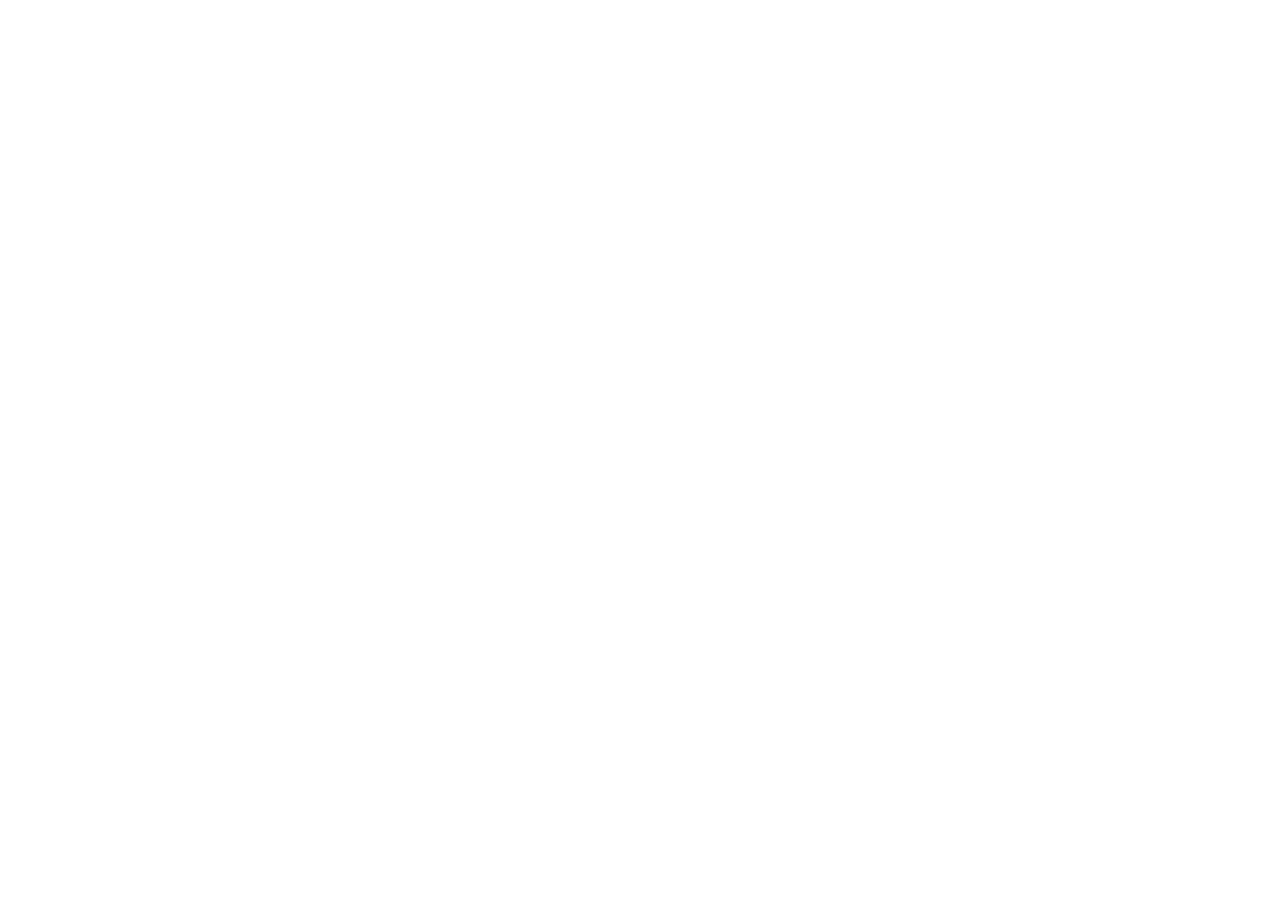
==== Frontend/index.html @ 01403708 "added frontendfile" ====
<!DOCTYPE html>
<html lang="en">

    <head>
        <meta charset="UTF-8">
        <link rel="stylesheet" href="index.css">
        <title>Word Search</title>
    </head>


    <body>
        
    </body>


    <script type="text/javascript" src="index.js" charset="utf-8"></script>

</html>
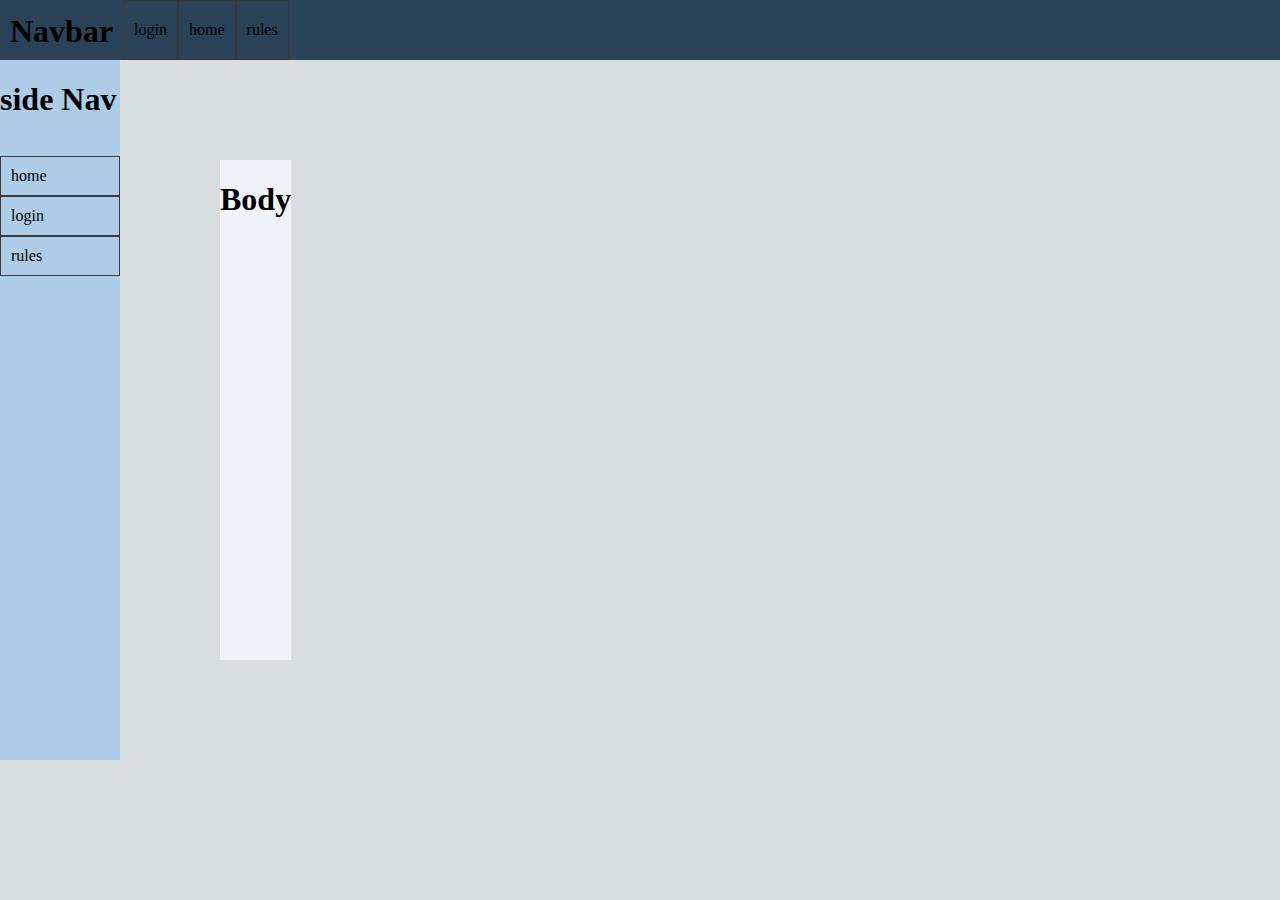
==== commit 9f6d8386: "added css" ====
--- a/Frontend/index.html
+++ b/Frontend/index.html
@@ -4,12 +4,32 @@
     <head>
         <meta charset="UTF-8">
         <link rel="stylesheet" href="index.css">
-        <title>Word Search</title>
+        <title>Wordsley</title>
     </head>
 
 
-    <body>
-        
+    <body id="body">
+        <div class="body">
+            <div class="nav">
+                <h1 class="navCubes">Navbar</h1>
+                <li class="li">login</li>
+                <li class="li">home</li>
+                <li class="li">rules</li>
+            </div>
+            <div class="bodySections">
+                <div class="sideNav">
+                    <h1>side Nav</h1>
+                    <ul id="sideNavUl">
+                        <li class="li">home</li>
+                        <li class="li">login</li>
+                        <li class="li">rules</li>
+                    </ul>
+                </div>
+                <div class="content">
+                    <h1>Body</h1>
+                </div>
+            </div>
+        </div>
     </body>
 
 
--- a/Frontend/index.css
+++ b/Frontend/index.css
@@ -0,0 +1,101 @@
+body{
+    display: flex;
+    background-size: 100% 100%;
+    flex-direction: column;
+    background: #d8dde0;
+    margin: 0;
+}
+
+.nav{
+    display: flex;
+    height: 60px;
+    background: #294257;
+    padding: 0;
+    justify-content: align-left;
+}
+
+.navCubes{
+    display: flex;
+    align-items: center;
+    padding: 10px;
+}
+.bodySections{
+    display: flex;
+}
+.sideNav{
+    display:flex;
+    width: 120px;
+    height: 700px;
+    background-color: #adcce7;
+    flex-direction: column;
+}
+
+.sideNavCubes{
+    display: flex;
+}
+
+.Display{
+    display: flex;
+}
+
+#sideNavUl{
+    list-style-type: none;
+    padding: 0;
+}
+#navUl{
+    list-style-type: none;
+    padding: 0;
+    flex-direction: row;
+}
+
+.li{
+    display: flex;
+    align-items: center;
+    padding: 10px;
+    border: rgb(59, 55, 55);
+    border-width: 1px;
+    border-style: solid;
+}
+.content{
+    display: flex;
+    margin: 100px;
+    background: #f0f4f8;
+}
+
+
+/* theme
+#eafffa
+#b8ffee
+#70ffde
+#29ffcd
+#00e0ac
+#009b77
+#008a6a
+#007a5e
+#006b52
+#005c46
+#004d3b */
+
+/* 
+.w3-theme-l5 {color:#000 !important; background-color:#eafffa !important}
+.w3-theme-l4 {color:#000 !important; background-color:#b8ffee !important}
+.w3-theme-l3 {color:#000 !important; background-color:#70ffde !important}
+.w3-theme-l2 {color:#000 !important; background-color:#29ffcd !important}
+.w3-theme-l1 {color:#fff !important; background-color:#00e0ac !important}
+.w3-theme-d1 {color:#fff !important; background-color:#008a6a !important}
+.w3-theme-d2 {color:#fff !important; background-color:#007a5e !important}
+.w3-theme-d3 {color:#fff !important; background-color:#006b52 !important}
+.w3-theme-d4 {color:#fff !important; background-color:#005c46 !important}
+.w3-theme-d5 {color:#fff !important; background-color:#004d3b !important}
+
+.w3-theme-light {color:#000 !important; background-color:#eafffa !important}
+.w3-theme-dark {color:#fff !important; background-color:#004d3b !important}
+.w3-theme-action {color:#fff !important; background-color:#004d3b !important}
+
+.w3-theme {color:#fff !important; background-color:#009b77 !important}
+.w3-text-theme {color:#009b77 !important}
+.w3-border-theme {border-color:#009b77 !important}
+
+.w3-hover-theme:hover {color:#fff !important; background-color:#009b77 !important}
+.w3-hover-text-theme:hover {color:#009b77 !important}
+.w3-hover-border-theme:hover {border-color:#009b77 !important} */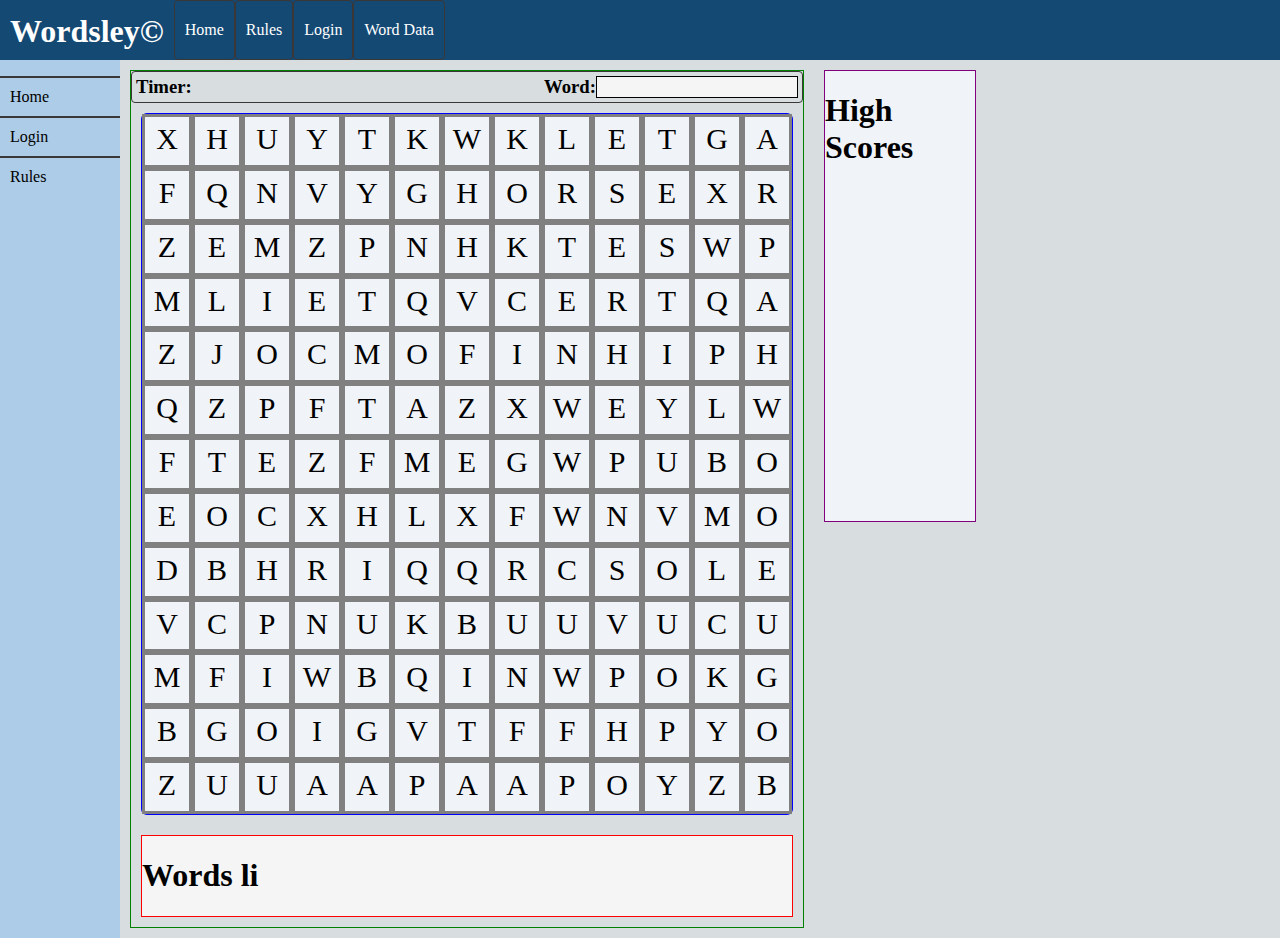
==== commit c087a82c: "css" ====
--- a/Frontend/index.html
+++ b/Frontend/index.html
@@ -11,22 +11,45 @@
     <body id="body">
         <div class="body">
             <div class="nav">
-                <h1 class="navCubes">Navbar</h1>
-                <li class="li">login</li>
-                <li class="li">home</li>
-                <li class="li">rules</li>
+                <h1 class="navCubes">Wordsley©</h1>
+                <li class="navLi">Home</li>
+                <li class="navLi">Rules</li>
+                <li class="navLi">Login</li>
+                <li class="navLi">Word Data</li>
+                </div>
             </div>
             <div class="bodySections">
                 <div class="sideNav">
-                    <h1>side Nav</h1>
                     <ul id="sideNavUl">
-                        <li class="li">home</li>
-                        <li class="li">login</li>
-                        <li class="li">rules</li>
+                        <li class="sideLi">Home</li>
+                        <li class="sideLi">Login</li>
+                        <li class="sideLi">Rules</li>
                     </ul>
                 </div>
-                <div class="content">
-                    <h1>Body</h1>
+                <div class="verticalContent">
+                    <div class="timerBar">
+                        <div id="timer"> <h3>Timer:</h3>
+                            <div class="timer">
+
+                            </div>
+                        </div>
+                        <div id="word">
+                            <h3>Word:</h3>
+                            <div id="display_word"class="wordBox">
+
+                            </div>
+                        </div>
+                    </div>
+                    <div id="easy-grid" class="contentWindow">
+                        
+                    </div>
+                    <div class="wordList">
+                        <h1>Words li</h1>
+                        <ul class="wordsUl"></ul>
+                    </div>
+                </div>
+                <div class="contentRight">
+                    <h1>High Scores</h1>
                 </div>
             </div>
         </div>
--- a/Frontend/index.css
+++ b/Frontend/index.css
@@ -1,15 +1,15 @@
 body{
     display: flex;
-    background-size: 100% 100%;
-    flex-direction: column;
-    background: #d8dde0;
+    width: 100vw;
+    height: 100vh;
+    flex-direction: column;
     margin: 0;
 }
 
 .nav{
     display: flex;
     height: 60px;
-    background: #294257;
+    background: #144974;
     padding: 0;
     justify-content: align-left;
 }
@@ -18,14 +18,43 @@
     display: flex;
     align-items: center;
     padding: 10px;
-}
+    color: white
+}
+
+#navUl{
+    display: flex;
+    list-style-type: none;
+    padding: 0;
+    flex-direction: column;
+}
+
+.navLi{
+    display: flex;
+    align-items: center;
+    padding: 10px;
+    border: rgb(59, 55, 55);
+    border-width: 1px;
+    border-style: solid;
+    text-align: center;
+    border-radius: 4px;
+    color: white
+}
+
+.navLi:hover{
+    background-color: #456f93;
+}
+
 .bodySections{
     display: flex;
-}
+    background: #d8dde0;
+    align-content: stretch;
+    height: 100vh;
+}
+
 .sideNav{
     display:flex;
     width: 120px;
-    height: 700px;
+    /* height: 700px; */
     background-color: #adcce7;
     flex-direction: column;
 }
@@ -39,27 +68,134 @@
 }
 
 #sideNavUl{
+    display: flex;
     list-style-type: none;
     padding: 0;
-}
-#navUl{
-    list-style-type: none;
-    padding: 0;
-    flex-direction: row;
-}
-
-.li{
-    display: flex;
-    align-items: center;
+    flex-direction: column;
+    /* get the side nav to show no  */
+}
+.sideLi{
+    display: flex;
+    text-align: center;
     padding: 10px;
-    border: rgb(59, 55, 55);
-    border-width: 1px;
-    border-style: solid;
-}
-.content{
-    display: flex;
-    margin: 100px;
+    border-top: 2px rgb(59, 55, 55) solid;
+    border-width: 2px;
+}
+.sideLi:hover{
+    background-color: #9bb7d0;
+}
+
+/* .verticalContent{
+    display: flex;
+    border: orangered;
+    border-width: 1px;
+    border-style: solid;
+    border-radius: 4px;
+} */
+
+.contentRight{
+    display: flex;
     background: #f0f4f8;
+    border-style: solid;
+    border-width: 1px;
+    border-color: purple;
+    margin: 10px;
+    justify-self: flex-start;
+    max-width: 150px;
+    max-height: 50vh;
+    /* align-self: flex-end; */
+}
+
+.verticalContent{
+    display: flex;
+    background: #d8dde0;
+    border-style: solid;
+    border-width: 1px;
+    border-color: green;
+    margin: 10px;
+    flex-direction: column;
+}
+.timerBar{
+    display: flex;
+    background: #d8dde0;
+    border-style: solid;
+    border-width: 1px;
+    border-color: rgb(59, 55, 55);
+    
+    border-radius: 4px;
+    justify-content: space-between;
+}
+#timer{
+    display: flex;
+    margin: 4px;
+}
+.timer{
+    display: flex;
+}
+#word{
+    display: flex;
+    margin: 4px;
+}
+.wordBox{
+    display: flex;
+    border: solid;
+    min-width: 200px;
+    border-width: 1px;
+    background-color: whitesmoke;
+}
+
+.contentWindow{
+    display: flex;
+    background: whitesmoke;
+    border-style: solid;
+    border-width: 1px;
+    border-radius: 6px;
+    border-color: blue;
+    margin: 10px;
+    min-width: 650px;
+    min-height: 700px;
+}
+.wordList{
+    display: flex;
+    background: whitesmoke;
+    border-style: solid;
+    border-width: 1px;
+    border-color: red;
+    margin: 10px;
+}
+
+h3{
+    margin: auto;
+}
+#easy-grid {
+    display: grid;
+    grid-template-columns: 50px 50px 50px 50px 50px 50px 50px 50px 50px 50px 50px 50px 50px ;
+    
+    /* background-color: black; */
+    /* padding: 5px; */
+  }
+
+  .element {
+    background-color: #f0f4f8;
+    border: 3px solid grey;
+    padding: 5px;
+    font-size: 30px;
+    text-align: center;
+  }
+
+  .selected{
+      background-color: darkgray;
+  }
+
+  .valid{
+    background-color: lightgreen;
+}
+#easy-grid:hover{
+    cursor: pointer;
+}
+
+.del{
+    background-color: lightcoral;
 }
 
 
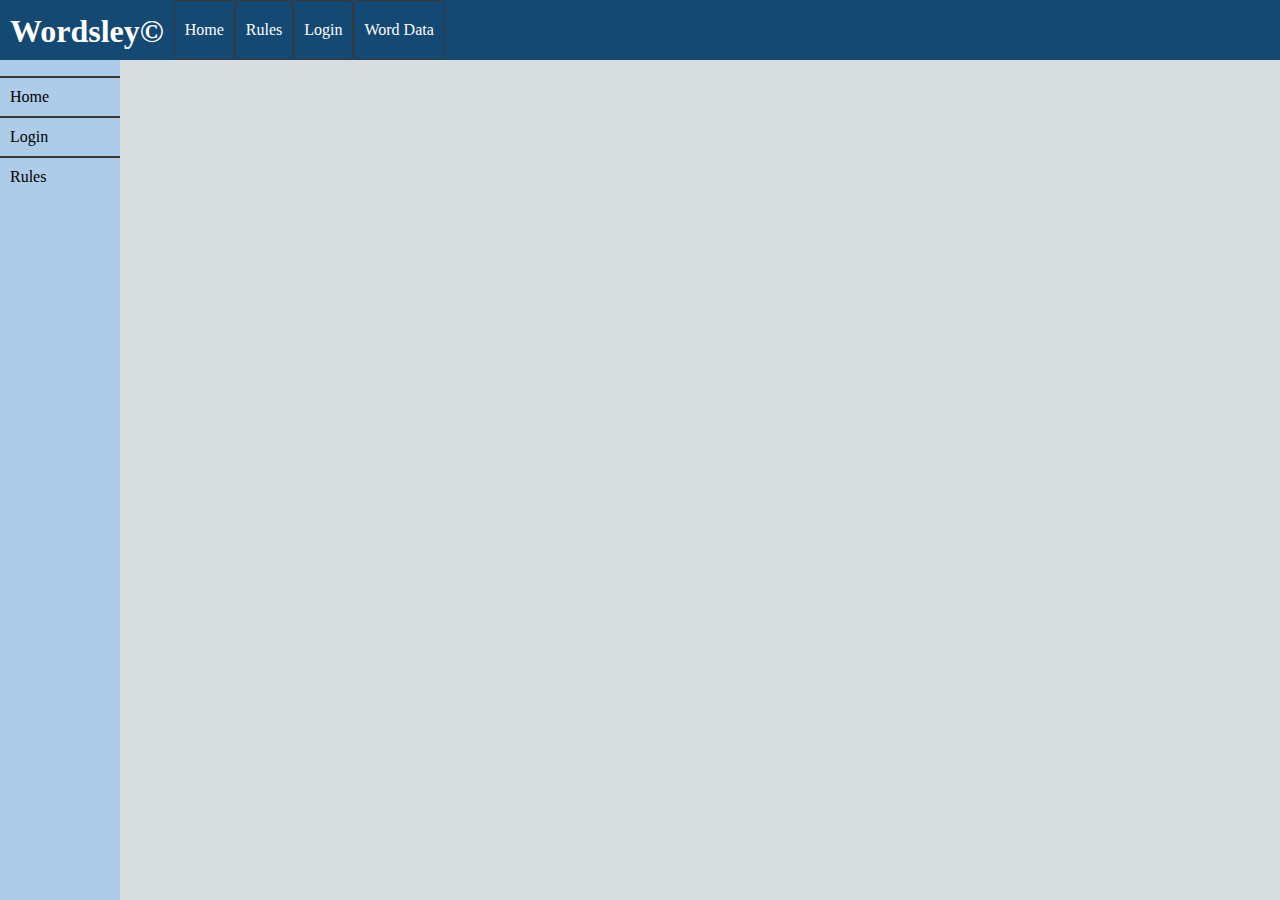
==== commit e108440e: "Added transition to grid support" ====
--- a/Frontend/index.html
+++ b/Frontend/index.html
@@ -18,7 +18,7 @@
                 <li class="navLi">Word Data</li>
                 </div>
             </div>
-            <div class="bodySections">
+            <div class="bodySections" id="renderDisplay">
                 <div class="sideNav">
                     <ul id="sideNavUl">
                         <li class="sideLi">Home</li>
@@ -26,32 +26,7 @@
                         <li class="sideLi">Rules</li>
                     </ul>
                 </div>
-                <div class="verticalContent">
-                    <div class="timerBar">
-                        <div id="timer"> <h3>Timer:</h3>
-                            <div class="timer">
 
-                            </div>
-                        </div>
-                        <div id="word">
-                            <h3>Word:</h3>
-                            <div id="display_word"class="wordBox">
-
-                            </div>
-                        </div>
-                    </div>
-                    <div id="easy-grid" class="contentWindow">
-                        
-                    </div>
-                    <div class="wordList">
-                        <h1>Words li</h1>
-                        <ul class="wordsUl"></ul>
-                    </div>
-                </div>
-                <div class="contentRight">
-                    <h1>High Scores</h1>
-                </div>
-            </div>
         </div>
     </body>
 
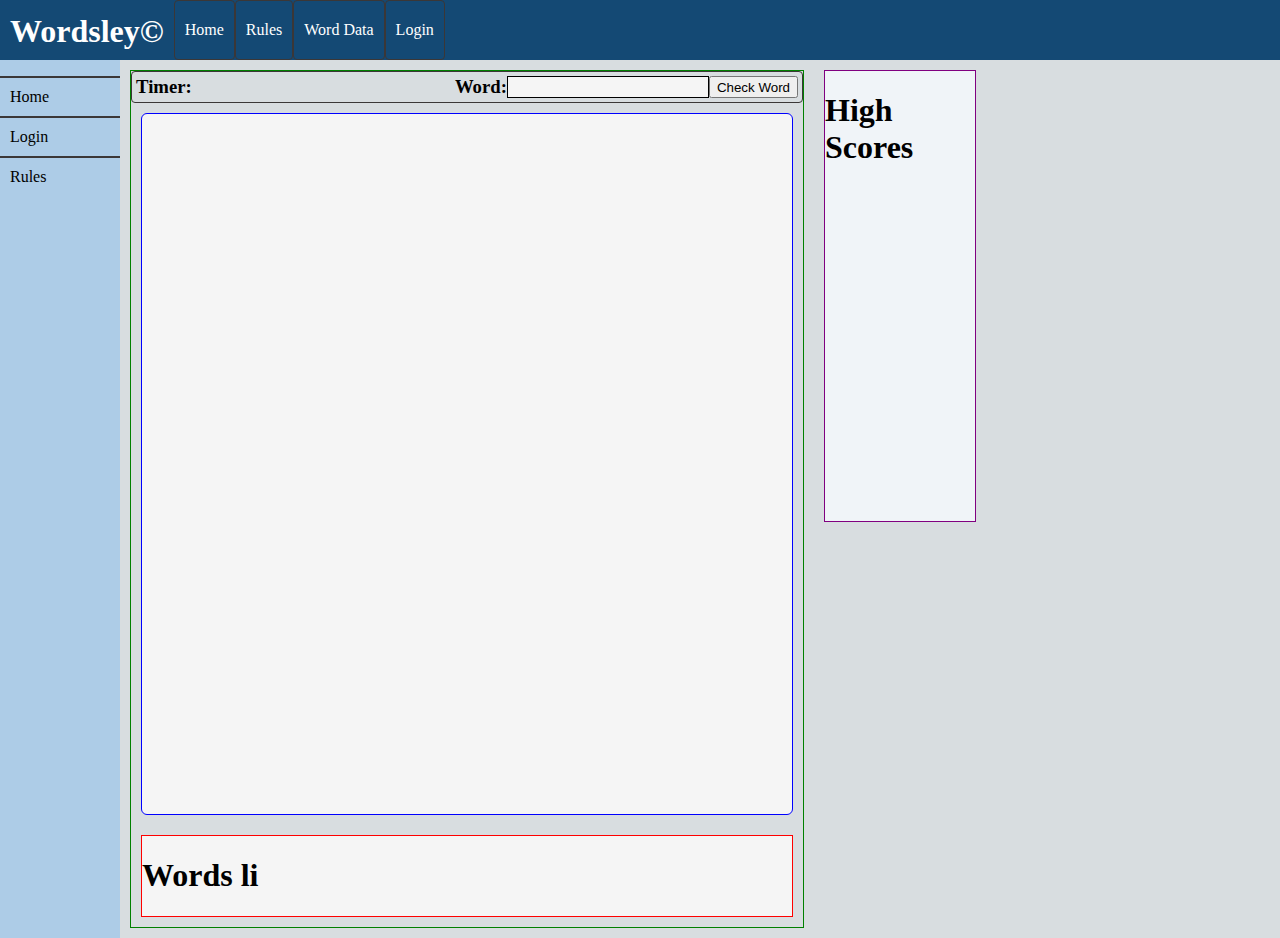
==== commit 79d7394e: "added seeded words" ====
--- a/Frontend/index.html
+++ b/Frontend/index.html
@@ -14,11 +14,11 @@
                 <h1 class="navCubes">Wordsley©</h1>
                 <li class="navLi">Home</li>
                 <li class="navLi">Rules</li>
+                <li class="navLi">Word Data</li>
                 <li class="navLi">Login</li>
-                <li class="navLi">Word Data</li>
                 </div>
             </div>
-            <div class="bodySections" id="renderDisplay">
+            <div class="bodySections">
                 <div class="sideNav">
                     <ul id="sideNavUl">
                         <li class="sideLi">Home</li>
@@ -26,7 +26,32 @@
                         <li class="sideLi">Rules</li>
                     </ul>
                 </div>
+                <div class="verticalContent">
+                    <div class="timerBar">
+                        <div id="timer"> <h3>Timer:</h3>
+                            <div class="timer">
 
+                            </div>
+                        </div>
+                        <div id="word">
+                            <h3>Word:</h3>
+                            <div id="display_word"class="wordBox">
+                            </div>
+                            <button>Check Word</button>
+                        </div>
+                    </div>
+                    <div id="easy-grid" class="contentWindow">
+                        
+                    </div>
+                    <div class="wordList">
+                        <h1>Words li</h1>
+                        <ul class="wordsUl"></ul>
+                    </div>
+                </div>
+                <div class="contentRight">
+                    <h1>High Scores</h1>
+                </div>
+            </div>
         </div>
     </body>
 
--- a/Frontend/index.css
+++ b/Frontend/index.css
@@ -115,13 +115,13 @@
     margin: 10px;
     flex-direction: column;
 }
+
 .timerBar{
     display: flex;
     background: #d8dde0;
     border-style: solid;
     border-width: 1px;
     border-color: rgb(59, 55, 55);
-    
     border-radius: 4px;
     justify-content: space-between;
 }
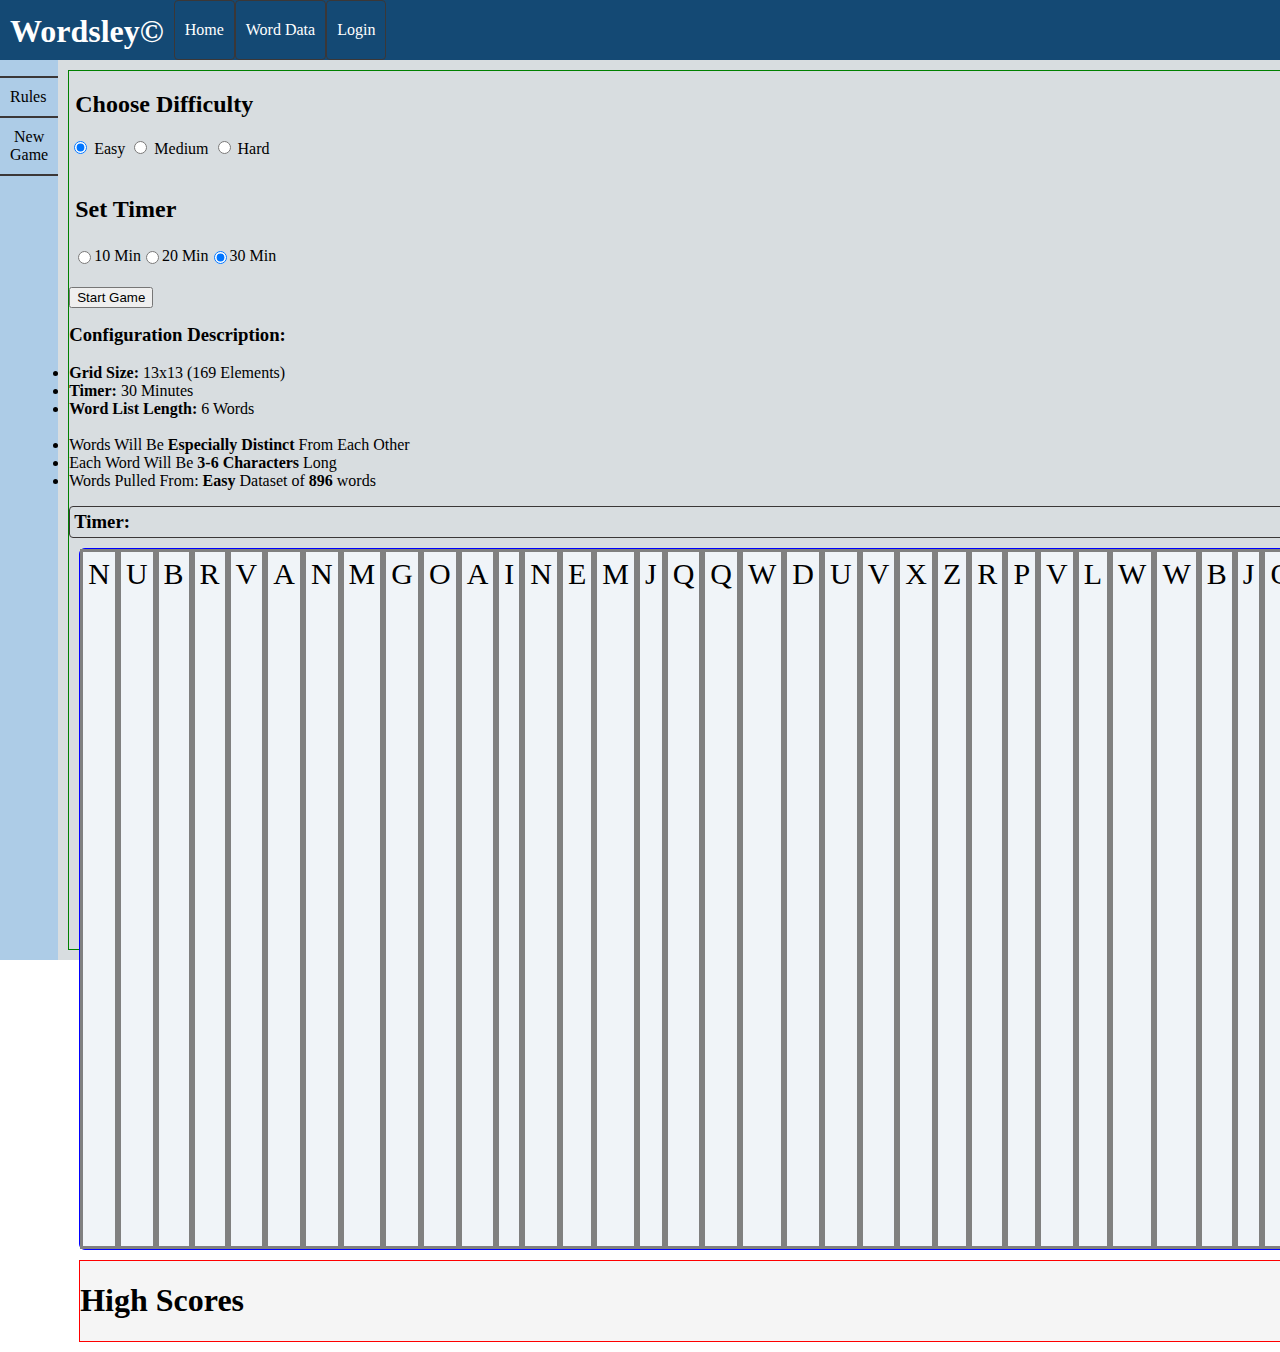
==== commit a4dcb0d4: "some" ====
--- a/Frontend/index.html
+++ b/Frontend/index.html
@@ -12,46 +12,63 @@
         <div class="body">
             <div class="nav">
                 <h1 class="navCubes">Wordsley©</h1>
-                <li class="navLi">Home</li>
-                <li class="navLi">Rules</li>
-                <li class="navLi">Word Data</li>
-                <li class="navLi">Login</li>
+                <li data-id="home" class="navLi">Home</li>
+                <!-- <li data-id="rules" class="navLi"></li> -->
+                <li data-id="word-data" class="navLi">Word Data</li>
+                <li data-id="login" class="navLi">Login</li>
                 </div>
             </div>
             <div class="bodySections">
                 <div class="sideNav">
                     <ul id="sideNavUl">
-                        <li class="sideLi">Home</li>
-                        <li class="sideLi">Login</li>
-                        <li class="sideLi">Rules</li>
+                        <li data-id="rules" class="sideLi">Rules</li>
+                        <li data-id="new-game-hard" class="sideLi">New Game</li>
+                        <li data-id="1" class="sideLi"></li>
                     </ul>
                 </div>
-                <div class="verticalContent">
-                    <div class="timerBar">
-                        <div id="timer"> <h3>Timer:</h3>
-                            <div class="timer">
-
-                            </div>
+                <div class="verticalContent" id="renderDisplay">
+                        <div id="difficulty">
+                                <h2>&nbsp;Choose Difficulty</h2>
+        
+                                <div style="display: flex;">
+                                <form id="difficultySetting">
+                                        <input type="radio" name="difficulty" value="easy" checked>
+                                        <label for="easy">Easy</label>
+                                        <input type="radio" name="difficulty" value="medium">
+                                        <label for="medium">Medium</label>
+                                        <input type="radio" name="difficulty" value="hard">
+                                        <label for="hard">Hard</label>
+                                </form>
+                                </div>
+                                <br>
+                                <h2>&nbsp;Set Timer</h2>
+                                <div style="display: flex;">
+                                <form id="timer">
+                                    <input type="radio" name="timer" value="10m">
+                                    <label for="10m">10 Min</label>
+                                    <input type="radio" name="timer" value="20m">
+                                    <label for="20m">20 Min</label>
+                                    <input type="radio" name="timer" value="30m" checked>
+                                    <label for="30m">30 Min</label>
+                                </form>
+                                </div>
+                                <br>
+                                <button id="submitConfig"> Start Game </button>
+        
+                                <p id="configDesc"><h3>Configuration Description:</h3> <br>
+                                    <li id="displaySize"><strong>Grid Size:</strong> 13x13 (169 Elements)</li>
+                                    <li id="displayTimer"> <strong>Timer:</strong> 30 Minutes</li>
+                                    <li id="displayWords"><strong>Word List Length:</strong> 6 Words</li>
+                                    <br>
+                                    <li id="editDistanceCheck">Words Will Be <strong>Especially Distinct</strong> From Each Other</li>
+                                    <li id="minLengthDisplay">Each Word Will Be <strong>3-6 Characters</strong> Long</li>
+                                    <li id="dataSetLength">Words Pulled From: <strong>Easy</strong> Dataset of <strong>896</strong> words</li>
+                                </p>
                         </div>
-                        <div id="word">
-                            <h3>Word:</h3>
-                            <div id="display_word"class="wordBox">
-                            </div>
-                            <button>Check Word</button>
-                        </div>
-                    </div>
-                    <div id="easy-grid" class="contentWindow">
-                        
-                    </div>
-                    <div class="wordList">
-                        <h1>Words li</h1>
-                        <ul class="wordsUl"></ul>
-                    </div>
-                </div>
-                <div class="contentRight">
-                    <h1>High Scores</h1>
                 </div>
             </div>
+                
+
         </div>
     </body>
 
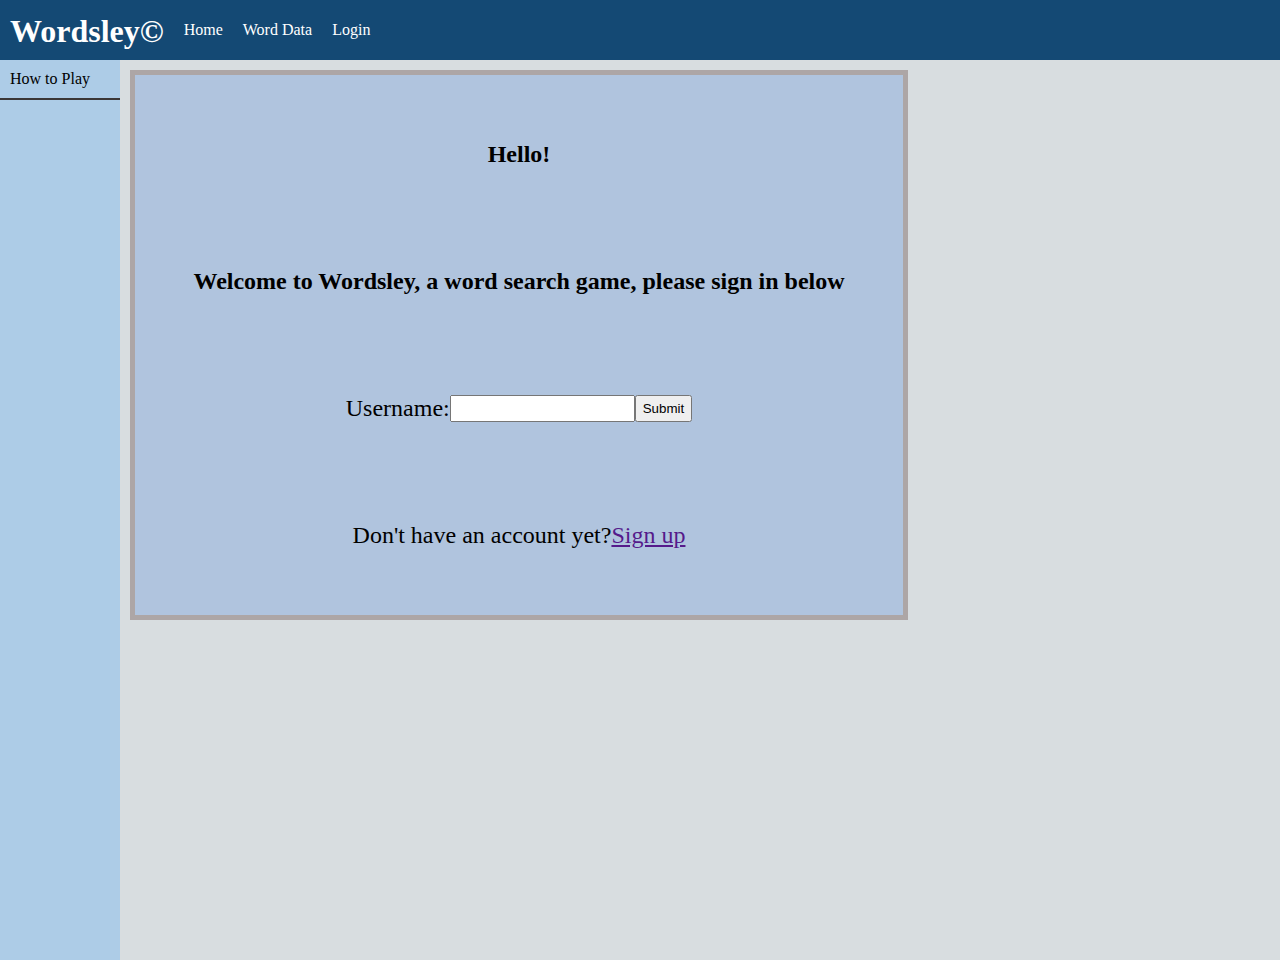
==== commit c20937bd: "added win page" ====
--- a/Frontend/index.html
+++ b/Frontend/index.html
@@ -15,56 +15,18 @@
                 <li data-id="home" class="navLi">Home</li>
                 <!-- <li data-id="rules" class="navLi"></li> -->
                 <li data-id="word-data" class="navLi">Word Data</li>
-                <li data-id="login" class="navLi">Login</li>
+                <li data-id="login" id="login-status" class="navLi">Login</li>
                 </div>
             </div>
             <div class="bodySections">
                 <div class="sideNav">
                     <ul id="sideNavUl">
-                        <li data-id="rules" class="sideLi">Rules</li>
-                        <li data-id="new-game-hard" class="sideLi">New Game</li>
-                        <li data-id="1" class="sideLi"></li>
+                        <li data-id="rules" class="sideLi" onclick="on()">How to Play</li>
+                        <!-- <li data-id="new-game-hard" class="sideLi">New Game</li>
+                        <li data-id="1" class="sideLi"></li> -->
                     </ul>
                 </div>
                 <div class="verticalContent" id="renderDisplay">
-                        <div id="difficulty">
-                                <h2>&nbsp;Choose Difficulty</h2>
-        
-                                <div style="display: flex;">
-                                <form id="difficultySetting">
-                                        <input type="radio" name="difficulty" value="easy" checked>
-                                        <label for="easy">Easy</label>
-                                        <input type="radio" name="difficulty" value="medium">
-                                        <label for="medium">Medium</label>
-                                        <input type="radio" name="difficulty" value="hard">
-                                        <label for="hard">Hard</label>
-                                </form>
-                                </div>
-                                <br>
-                                <h2>&nbsp;Set Timer</h2>
-                                <div style="display: flex;">
-                                <form id="timer">
-                                    <input type="radio" name="timer" value="10m">
-                                    <label for="10m">10 Min</label>
-                                    <input type="radio" name="timer" value="20m">
-                                    <label for="20m">20 Min</label>
-                                    <input type="radio" name="timer" value="30m" checked>
-                                    <label for="30m">30 Min</label>
-                                </form>
-                                </div>
-                                <br>
-                                <button id="submitConfig"> Start Game </button>
-        
-                                <p id="configDesc"><h3>Configuration Description:</h3> <br>
-                                    <li id="displaySize"><strong>Grid Size:</strong> 13x13 (169 Elements)</li>
-                                    <li id="displayTimer"> <strong>Timer:</strong> 30 Minutes</li>
-                                    <li id="displayWords"><strong>Word List Length:</strong> 6 Words</li>
-                                    <br>
-                                    <li id="editDistanceCheck">Words Will Be <strong>Especially Distinct</strong> From Each Other</li>
-                                    <li id="minLengthDisplay">Each Word Will Be <strong>3-6 Characters</strong> Long</li>
-                                    <li id="dataSetLength">Words Pulled From: <strong>Easy</strong> Dataset of <strong>896</strong> words</li>
-                                </p>
-                        </div>
                 </div>
             </div>
                 
@@ -72,7 +34,21 @@
         </div>
     </body>
 
-
+    <div id="overlay" onclick="off()">
+        <div id="text"> </div>
+    </div>
+      
+      <script>
+      function on() {
+        document.getElementById("overlay").style.display = "block";
+        pause = true
+      }
+      
+      function off() {
+        document.getElementById("overlay").style.display = "none";
+        pause = false
+      }
+      </script>
     <script type="text/javascript" src="index.js" charset="utf-8"></script>
 
 </html>--- a/Frontend/index.css
+++ b/Frontend/index.css
@@ -1,9 +1,21 @@
 body{
     display: flex;
-    width: 100vw;
-    height: 100vh;
+    flex-basis: auto;
+    /* width: 120vw; */
+    /* height: 200vh;  */
     flex-direction: column;
     margin: 0;
+    flex: 1 ;
+    min-height: 100vh;
+    background: #d8dde0;
+}
+
+.bodySections{
+    display: flex;
+    background: #d8dde0;
+    align-content: stretch;
+    height: 100%;
+    min-height: 100vh;
 }
 
 .nav{
@@ -32,9 +44,9 @@
     display: flex;
     align-items: center;
     padding: 10px;
-    border: rgb(59, 55, 55);
-    border-width: 1px;
-    border-style: solid;
+    /* border: rgb(59, 55, 55);
+    border-width: 1px;
+    border-style: solid; */
     text-align: center;
     border-radius: 4px;
     color: white
@@ -42,19 +54,13 @@
 
 .navLi:hover{
     background-color: #456f93;
-}
-
-.bodySections{
-    display: flex;
-    background: #d8dde0;
-    align-content: stretch;
-    height: 100vh;
-}
+    cursor: pointer;
+}
+
 
 .sideNav{
     display:flex;
-    width: 120px;
-    /* height: 700px; */
+    min-width: 120px;
     background-color: #adcce7;
     flex-direction: column;
 }
@@ -71,18 +77,22 @@
     display: flex;
     list-style-type: none;
     padding: 0;
-    flex-direction: column;
-    /* get the side nav to show no  */
-}
+    margin-top: 0;
+    flex-direction: column;
+    /* get the side nav to show no   */
+}
+
 .sideLi{
     display: flex;
     text-align: center;
     padding: 10px;
-    border-top: 2px rgb(59, 55, 55) solid;
+    border-bottom: 2px rgb(59, 55, 55) solid;
     border-width: 2px;
 }
+
 .sideLi:hover{
     background-color: #9bb7d0;
+    cursor: pointer;
 }
 
 /* .verticalContent{
@@ -93,27 +103,16 @@
     border-radius: 4px;
 } */
 
-.contentRight{
-    display: flex;
-    background: #f0f4f8;
-    border-style: solid;
-    border-width: 1px;
-    border-color: purple;
+.verticalContent{ /* central content window */
+    display: flex;
+    background: #d8dde0;
+    /* border-style: solid;
+    border-width: 1px;
+    border-color: green; */
     margin: 10px;
-    justify-self: flex-start;
-    max-width: 150px;
-    max-height: 50vh;
-    /* align-self: flex-end; */
-}
-
-.verticalContent{
-    display: flex;
-    background: #d8dde0;
-    border-style: solid;
-    border-width: 1px;
-    border-color: green;
-    margin: 10px;
-    flex-direction: column;
+    flex-direction: column;
+    /* min-width: 80vw; */
+    min-height: 60vh;
 }
 
 .timerBar{
@@ -125,17 +124,21 @@
     border-radius: 4px;
     justify-content: space-between;
 }
+
 #timer{
     display: flex;
     margin: 4px;
 }
+
 .timer{
     display: flex;
 }
+
 #word{
     display: flex;
     margin: 4px;
 }
+
 .wordBox{
     display: flex;
     border: solid;
@@ -148,49 +151,76 @@
     display: flex;
     background: whitesmoke;
     border-style: solid;
-    border-width: 1px;
+    /* border-width: 1px;
     border-radius: 6px;
-    border-color: blue;
+    border-color: blue; */
     margin: 10px;
-    min-width: 650px;
-    min-height: 700px;
-}
+    /* min-width: 650px;
+    min-height: 700px; */
+}
+
 .wordList{
     display: flex;
     background: whitesmoke;
-    border-style: solid;
-    border-width: 1px;
-    border-color: red;
+    /* border-style: solid;
+    border-width: 1px;
+    border-color: red; */
     margin: 10px;
 }
 
 h3{
     margin: auto;
 }
+
 #easy-grid {
+display: grid;
+grid-template-columns: 50px 50px 50px 50px 50px 50px 50px 50px 50px 50px 50px 50px 50px ;
+}
+
+#medium-grid {
     display: grid;
-    grid-template-columns: 50px 50px 50px 50px 50px 50px 50px 50px 50px 50px 50px 50px 50px ;
-    
-    /* background-color: black; */
-    /* padding: 5px; */
-  }
-
-  .element {
-    background-color: #f0f4f8;
-    border: 3px solid grey;
-    padding: 5px;
-    font-size: 30px;
-    text-align: center;
-  }
-
-  .selected{
-      background-color: darkgray;
-  }
-
-  .valid{
-    background-color: lightgreen;
-}
+    grid-template-columns: 50px 50px 50px 50px 50px 50px 50px 50px 50px 50px 50px 50px 50px 50px 50px 50px;
+}
+
+#hard-grid {
+    display: grid;
+    grid-template-columns: 50px 50px 50px 50px 50px 50px 50px 50px 50px 50px 50px 50px 50px 50px 50px 50px 50px 50px 50px 50px;
+    flex: 1;
+}
+
+.element {
+background-color: #f0f4f8;
+border: 3px solid grey;
+padding: 5px;
+font-size: 30px;
+text-align: center;
+}
+
+.selected{
+    background-color: darkgray;
+}
+
+.valid{
+background-color: lightgreen;
+}
+
+.completedWord{
+ color: green;  
+}
+
+.solved{
+    background-color: green;
+}
+
 #easy-grid:hover{
+    cursor: pointer;
+}
+
+#medium-grid:hover{
+    cursor: pointer;
+}
+
+#hard-grid:hover{
     cursor: pointer;
 }
 
@@ -198,6 +228,181 @@
     background-color: lightcoral;
 }
 
+.menu{
+    display: flex;
+    background-color: lightsteelblue;
+    border-color: rgb(173, 166, 166);
+    border-width: 5px;
+    border-style: solid;
+    flex-basis: 1 1 auto;
+    justify-content: center;
+    align-content: center;
+    flex-direction: column;
+    min-width: 60vw;
+    min-height: 60vh;
+}
+
+.menuItem{
+    display: flex;
+    justify-content: center;
+    align-content: center;
+    margin: 50px;
+    font-size: 150%;
+}
+
+#signUpMenu{
+    margin: 10px;
+}
+
+#rulesButton{
+    max-height: 20px;
+    max-width: 20px;
+    display: flex;
+    align-self: flex-end;
+    justify-self: flex-start;
+}
+#rulesButton:hover{
+    background-color: red;
+    cursor: pointer;
+}
+.rulesH3{
+    margin: 0;
+    display: flex;
+    align-self: center;
+    justify-self: center;
+}
+.rulesElements{
+    display: flex;
+    background-color: lightsteelblue;
+    border-color: rgb(173, 166, 166);
+    border-width: 5px;
+    border-left: 0px;
+    border-right: 0px;
+    border-style: solid;
+    flex-basis: 1 1 auto;
+    justify-content: center;
+    align-content: center;
+    flex-direction: column;
+    margin-top: 10px;
+}
+
+.submitButton{
+    display: block; 
+    margin: 0 auto;
+    margin-top: 5px;
+    padding: 10px 20px;
+    background-color: green;
+    color: white;
+    font-size: 12px;
+}
+
+.contentRight{
+    display: flex;
+    background: #f0f4f8;
+    border-style: solid;
+    border-width: 1px;
+    /* border-color: purple; */
+    margin: 10px;
+    padding: 10px;
+    justify-self: flex-start;
+    /* flex-basis: 1 1 auto; */
+    min-height: 40vh;
+    max-height: 80vh;
+    /* align-self: flex-end; */
+}
+
+.wordListLi{
+    padding-left: 4px;
+}
+
+#configDesc{
+    border: lightslategray;
+    border-width: 2px;
+    border-style: solid;
+    
+}
+
+#difficulty{
+    background-color: lightsteelblue;
+    border-color: grey;
+    border-width: 5px;
+    border-style: solid;
+    margin: 50px;
+    font-size: 150%;
+}
+
+#submitConfig{
+    display: block; 
+    margin: 0 auto;
+    padding: 15px 32px;
+    background-color: green;
+    color: white;
+    font-size: 18px;
+}
+
+#rulesMenu{
+    display: flex;
+    flex-basis: 1 1 auto;
+    justify-content: center;
+    align-content: center;
+    flex-direction: column;
+}
+#rulesMenuElements{
+    justify-self: center;
+    align-self: center;
+    display: flex;
+    width: fit-content;
+    background-color: whitesmoke;
+    border-width: 1px;
+    /* border-left: 0px;
+    border-right: 0px; */
+    border-style: solid;
+    flex-basis: 1 1 auto;
+    justify-content: center;
+    align-content: center;
+    flex-direction: column;
+    margin-top: 10px;
+}
+
+.rulesLi{
+    margin-bottom: 6px;
+    border-bottom: 2px;
+}
+
+#overlay {
+    position: fixed;
+    display: none;
+    width: 100%;
+    height: 100%;
+    top: 0;
+    left: 0;
+    right: 0;
+    bottom: 0;
+    background-color: rgba(255, 255, 255, 0.5);
+    z-index: 2;
+    cursor: pointer;
+}
+
+#gameOverOverlay{
+    justify-self: center;
+    align-self: center;
+    display: flex;
+    flex-basis: 1 1 auto;
+    justify-content: center;
+    align-content: center;
+    flex-direction: column;
+    margin-top: 10px;
+}
+
+#overlayText{
+    position: absolute;
+    top: 50%;
+    left: 50%;
+    font-size: 50px;
+    color: white;
+    transform: translate(-50%,-50%);
+    -ms-transform: translate(-50%,-50%);
+}
 
 /* theme
 #eafffa
